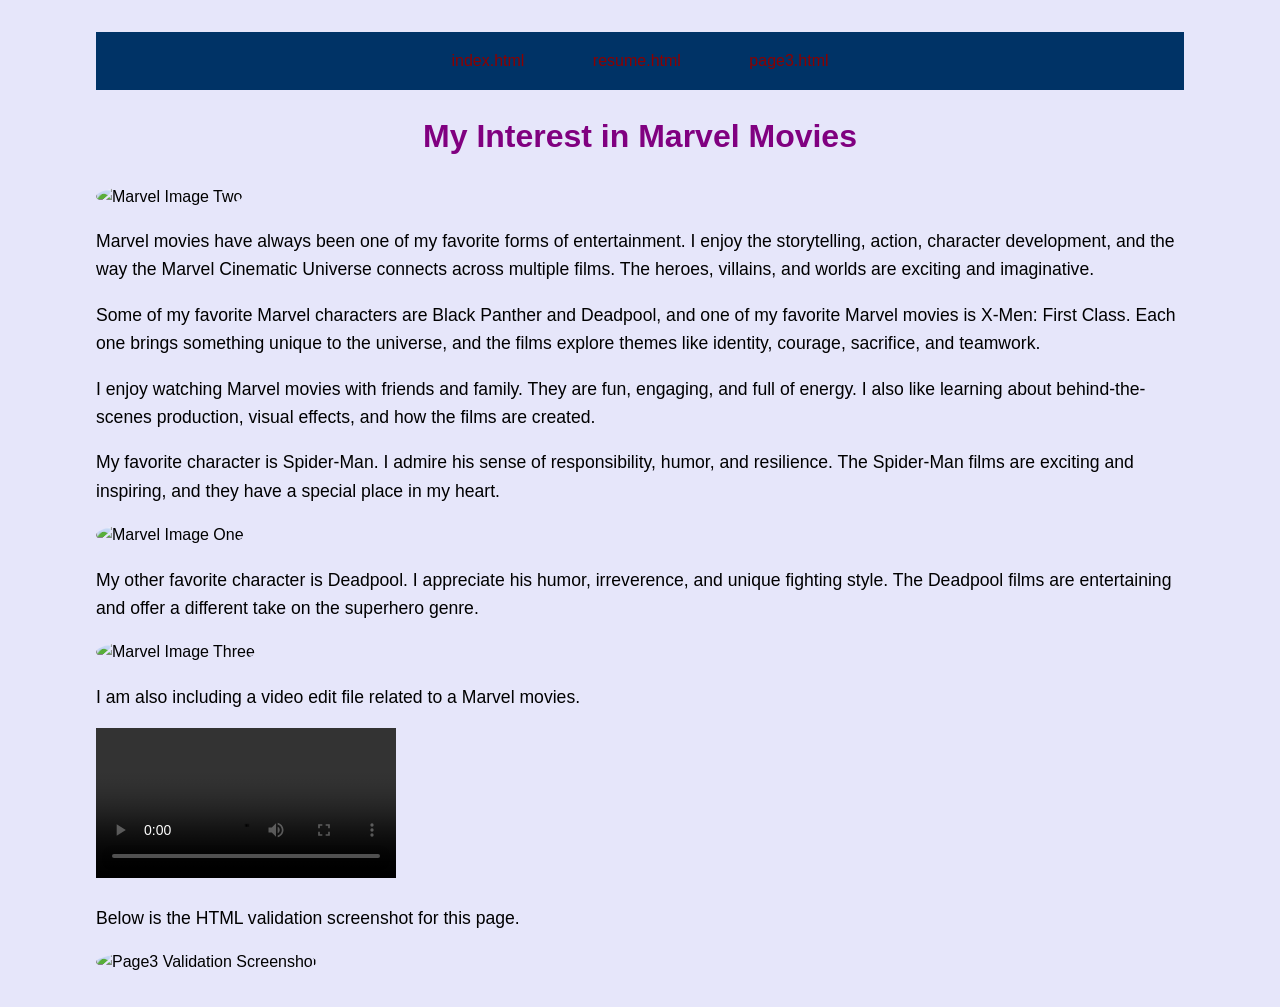
==== page3.html @ 7f020694 "Add stylesheet link and update body class" ====
<!DOCTYPE html>
<html lang="en">
  <head>
    <title>Marvel Movies</title>
    <link rel="stylesheet" href="styles.css">
  </head>
  <body class="personal">
  <nav>
    <ul>
      <li><a href="index.html">index.html</a></li>
      <li><a href="resume.html">resume.html</a></li>
      <li><a href="page3.html">page3.html</a></li>
    </ul>
  </nav>

    <h1>My Interest in Marvel Movies</h1>

    <img src="images/marvel2.jpg" alt="Marvel Image Two">

    <p>
      Marvel movies have always been one of my favorite forms of entertainment. I enjoy the storytelling, action, character development, and the way the Marvel Cinematic Universe connects across multiple films. The heroes, villains, and worlds are exciting and imaginative.
    </p>

    <p>
        Some of my favorite Marvel characters are Black Panther and Deadpool, and one of my favorite Marvel movies is X‑Men: First Class. Each one brings something unique to the universe, and the films explore themes like identity, courage, sacrifice, and teamwork.    </p>
  
    <p>
      I enjoy watching Marvel movies with friends and family. They are fun, engaging, and full of energy. I also like learning about behind-the-scenes production, visual effects, and how the films are created.
    </p>

    <p>
      My favorite character is Spider-Man. I admire his sense of responsibility, humor, and resilience. The Spider-Man films are exciting and inspiring, and they have a special place in my heart.
    </p>

    <img src="images/spider.gif" alt="Marvel Image One">

    <p>
      My other favorite character is Deadpool. I appreciate his humor, irreverence, and unique fighting style. The Deadpool films are entertaining and offer a different take on the superhero genre.
    </p>
    <img src="images/marvel3.jpg" alt="Marvel Image Three">

    <p>
      I am also including a video edit file related to a Marvel movies.
    </p>

    <video src="media/marvel-video.mp4" controls></video>

    <p>
      Below is the HTML validation screenshot for this page.
    </p>

    <img src="images/page3-validation.png" alt="Page3 Validation Screenshot">
  </body>
</html>
---- styles.css ----
body {
  font-family: Arial, sans-serif;
  margin: 0;
  padding: 0;
  line-height: 1.6;
  background-color: #f8f8f8;
}

/* Navigation */
nav ul {
  list-style: none;
  text-align: center;
  padding: 0;
  margin: 0;
  background-color: #003366;
}

nav li {
  display: inline-block;
  margin: 0 1rem;
}

nav a {
  color: white;
  text-decoration: none;
  display: block;
  padding: 1rem;
}

nav a:hover {
  background-color: #0055aa;
}


/* Style 1 */
.home {
  width: 80%;
  margin: auto;
}

/* Style 2 */
.home h1 {
  color: #003366;
  text-align: center;
}

/* Style 3 */
.home p {
  font-size: 1.1rem;
}

/* Style 4 */
.home img {
  border: 4px solid #003366;
  border-radius: 10px;
  max-width: 100%;
}

/* Style 5 */
.home {
  background-color: #ffffff;
  padding: 2rem;
}

/* Style 6 */
.home h2 {
  color: #0055aa;
}


/* Style 1 */
.resume {
  width: 900px;
  margin: 0 auto;
}

/* Style 2 */
.resume h1 {
  color: darkgreen;
  text-align: center;
}

/* Style 3 */
.resume section {
  border: 1px solid #cccccc;
  padding: 1rem;
  margin-bottom: 1rem;
}

/* Style 4 */
.resume ul {
  line-height: 1.8;
}

/* Style 5 */
.resume {
  background-color: white;
  padding: 2rem;
}

/* Style 6 */
.resume h2 {
  border-bottom: 2px solid darkgreen;
}


/* Style 1 */
.personal {
  width: 85%;
  margin: auto;
}

/* Style 2 */
.personal h1 {
  color: purple;
  text-align: center;
}

/* Style 3 */
.personal {
  background-color: lavender;
  padding: 2rem;
}

/* Style 4 */
.personal img {
  border-radius: 50%;
  max-width: 300px;
}

/* Style 5 */
.personal p {
  font-size: 1.1rem;
}

/* Style 6 */
.personal a {
  color: darkred;
}

/* Style 7 */
.personal a:hover {
  color: navy;
}


footer {
  text-align: center;
  padding: 1rem;
  background-color: #003366;
  color: white;
}
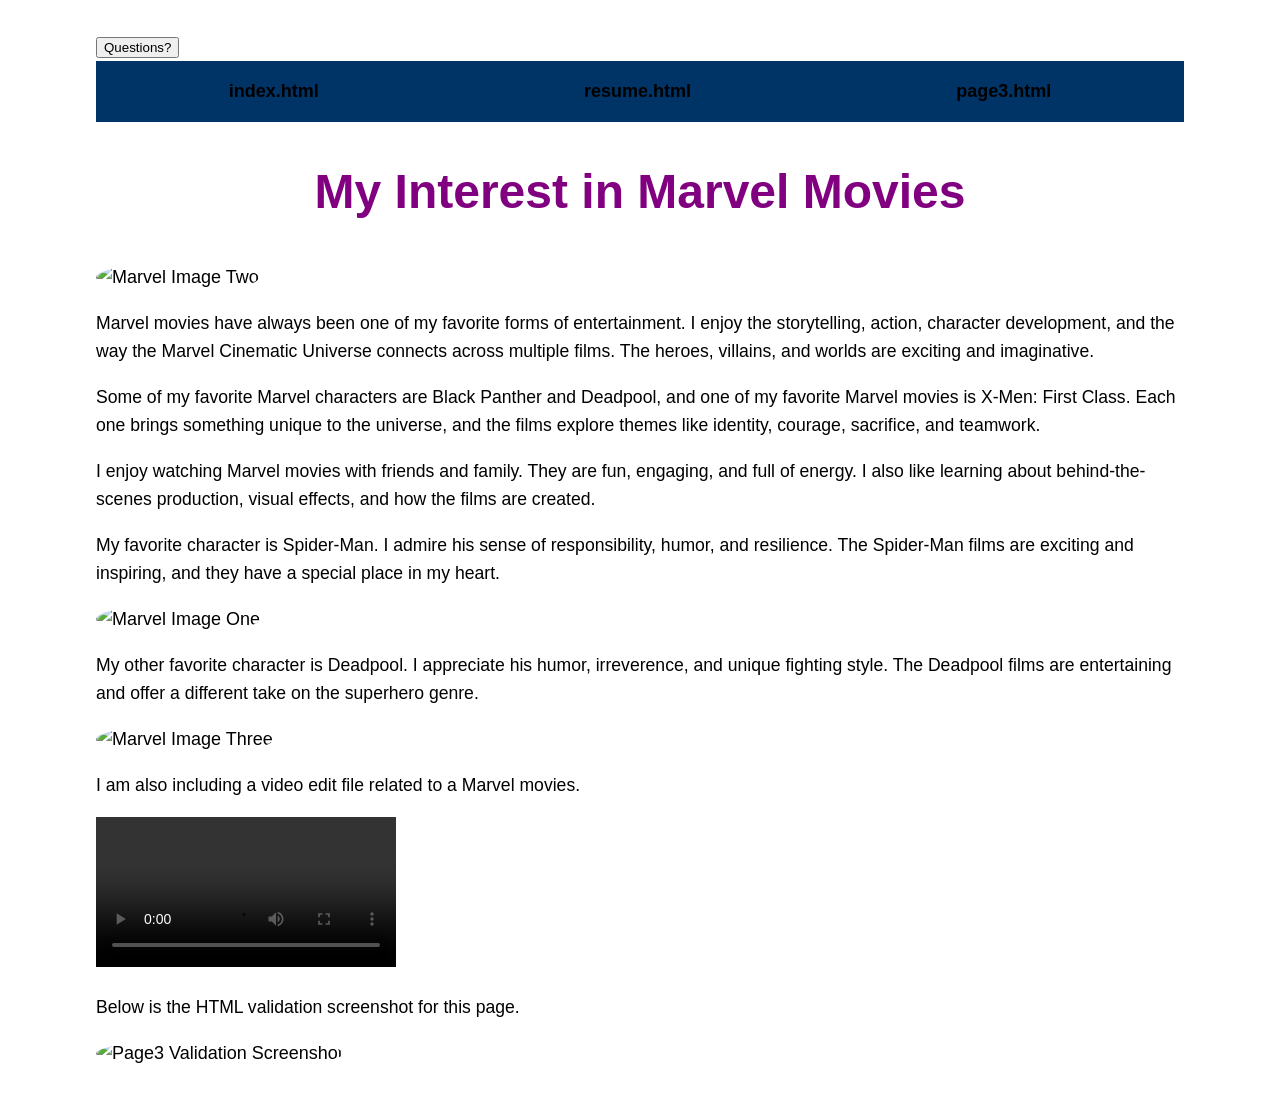
==== commit b691118e: "Completed porject 3 requirements" ====
--- a/page3.html
+++ b/page3.html
@@ -3,8 +3,10 @@
   <head>
     <title>Marvel Movies</title>
     <link rel="stylesheet" href="styles.css">
+    <script src="js/script.js" defer></script>
   </head>
   <body class="personal">
+    <button id="questionBtn">Questions?</button>
   <nav>
     <ul>
       <li><a href="index.html">index.html</a></li>
--- a/styles.css
+++ b/styles.css
@@ -76,7 +76,8 @@
 
 /* Style 2 */
 .resume h1 {
-  color: darkgreen;
+  color: red;
+  font-weight: bold;
   text-align: center;
 }
 
@@ -118,7 +119,7 @@
 
 /* Style 3 */
 .personal {
-  background-color: lavender;
+  background-color: white;
   padding: 2rem;
 }
 
@@ -135,12 +136,14 @@
 
 /* Style 6 */
 .personal a {
-  color: darkred;
+  color: black;
+  font-weight: bold;
 }
 
 /* Style 7 */
 .personal a:hover {
   color: navy;
+  
 }
 
 
@@ -150,3 +153,32 @@
   background-color: #003366;
   color: white;
 }
+
+@media screen and (min-width: 768px) {
+  body {
+    font-size: 18px;
+  }
+
+  nav ul {
+    display: flex;
+  }
+
+  h1 {
+    color: navy;
+  }
+}
+
+@media screen and (min-width: 1024px) {
+  body {
+    max-width: 1200px;
+    margin: auto;
+  }
+
+  nav ul {
+    justify-content: space-around;
+  }
+
+  h1 {
+    font-size: 3rem;
+  }
+}
